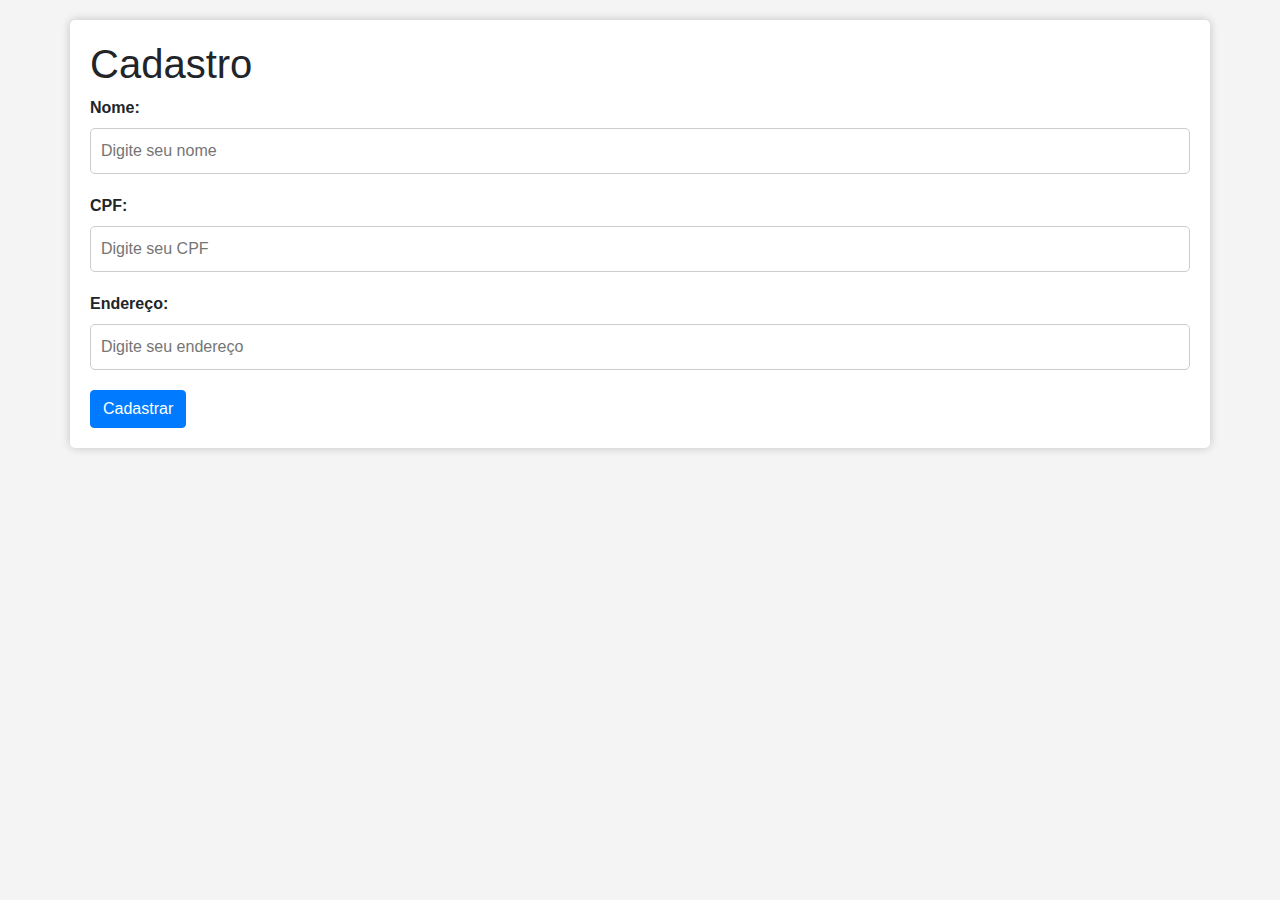
==== cadastro.html @ e9e222f2 "Subindo Back-End" ====
<!DOCTYPE html>
<html lang="pt-br">
<head>
    <meta charset="UTF-8">
    <meta name="viewport" content="width=device-width, initial-scale=1.0">
    <title>Tela de Cadastro</title>
    <link rel="stylesheet" href="https://maxcdn.bootstrapcdn.com/bootstrap/4.5.2/css/bootstrap.min.css">
    <style>
        body {
            background-color: #f4f4f4;
            font-family: Arial, sans-serif;
        }

        .container {
            background-color: #fff;
            border-radius: 5px;
            box-shadow: 0 0 10px rgba(0, 0, 0, 0.2);
            padding: 20px;
            margin-top: 20px;
        }

        .form-group {
            margin-bottom: 20px;
        }

        label {
            font-weight: bold;
        }

        input[type="text"] {
            width: 100%;
            padding: 10px;
            border: 1px solid #ccc;
            border-radius: 5px;
        }
    </style>
</head>
<body>
    <div class="container">
        <h1>Cadastro</h1>
        <form action="./sql/db_cadastro.php" method="POST">
            <div class="form-group">
                <label for="nome">Nome:</label>
                <input type="text" id="nome" name="nome" placeholder="Digite seu nome">
            </div>

            <div class="form-group">
                <label for="cpf">CPF:</label>
                <input type="text" id="cpf" name="cpf" placeholder="Digite seu CPF">
            </div>

            <div class="form-group">
                <label for="endereco">Endereço:</label>
                <input type="text" id="endereco" name="endereco" placeholder="Digite seu endereço">
            </div>

            <button type="submit" class="btn btn-primary">Cadastrar</button>
        </form>
    </div>
</body>
</html>
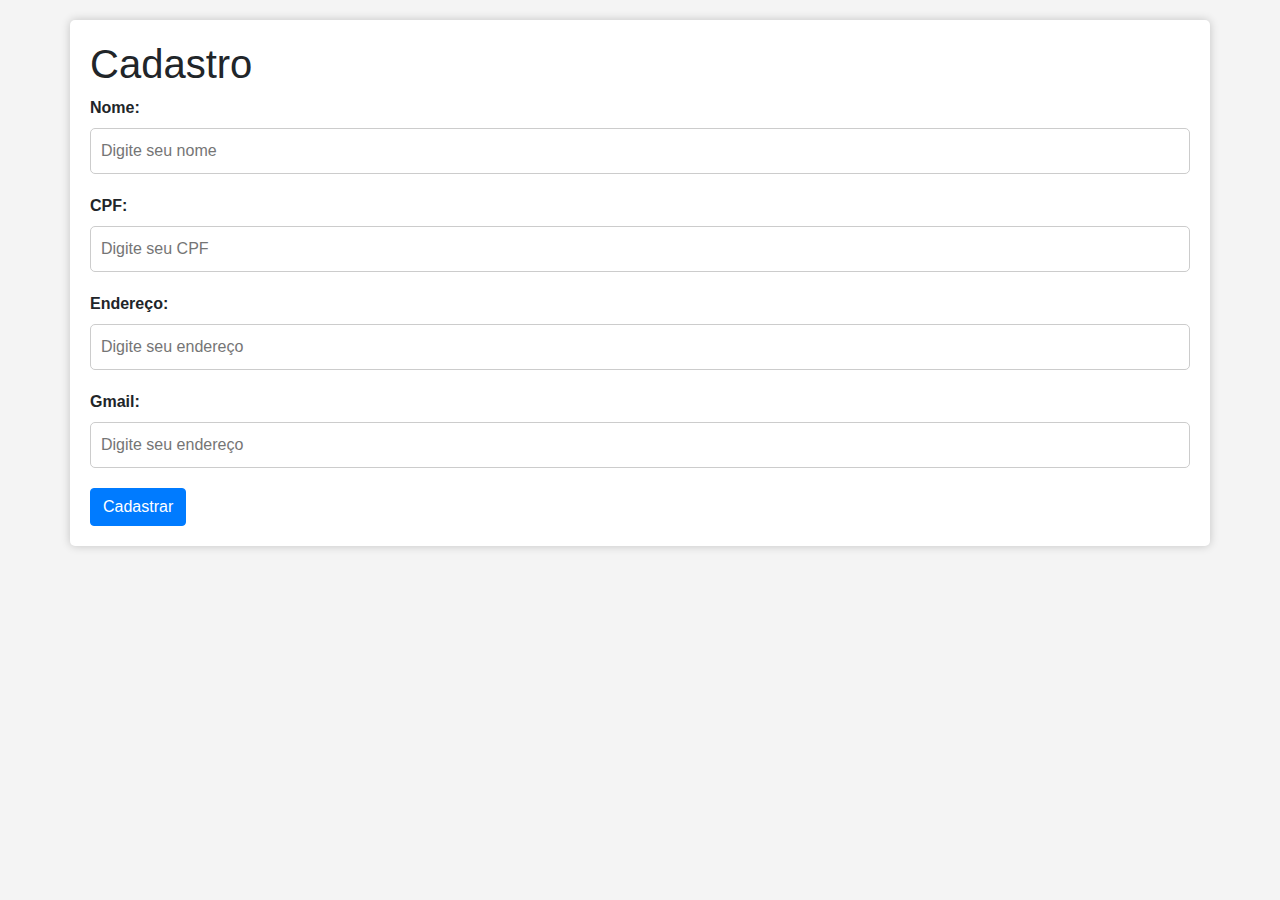
==== commit c4f6d2af: "Login" ====
--- a/cadastro.html
+++ b/cadastro.html
@@ -53,6 +53,10 @@
                 <label for="endereco">Endereço:</label>
                 <input type="text" id="endereco" name="endereco" placeholder="Digite seu endereço">
             </div>
+            <div class="form-group">
+                <label for="endereco">Gmail:</label>
+                <input type="text" id="endereco" name="gmail" placeholder="Digite seu endereço">
+            </div>
 
             <button type="submit" class="btn btn-primary">Cadastrar</button>
         </form>
